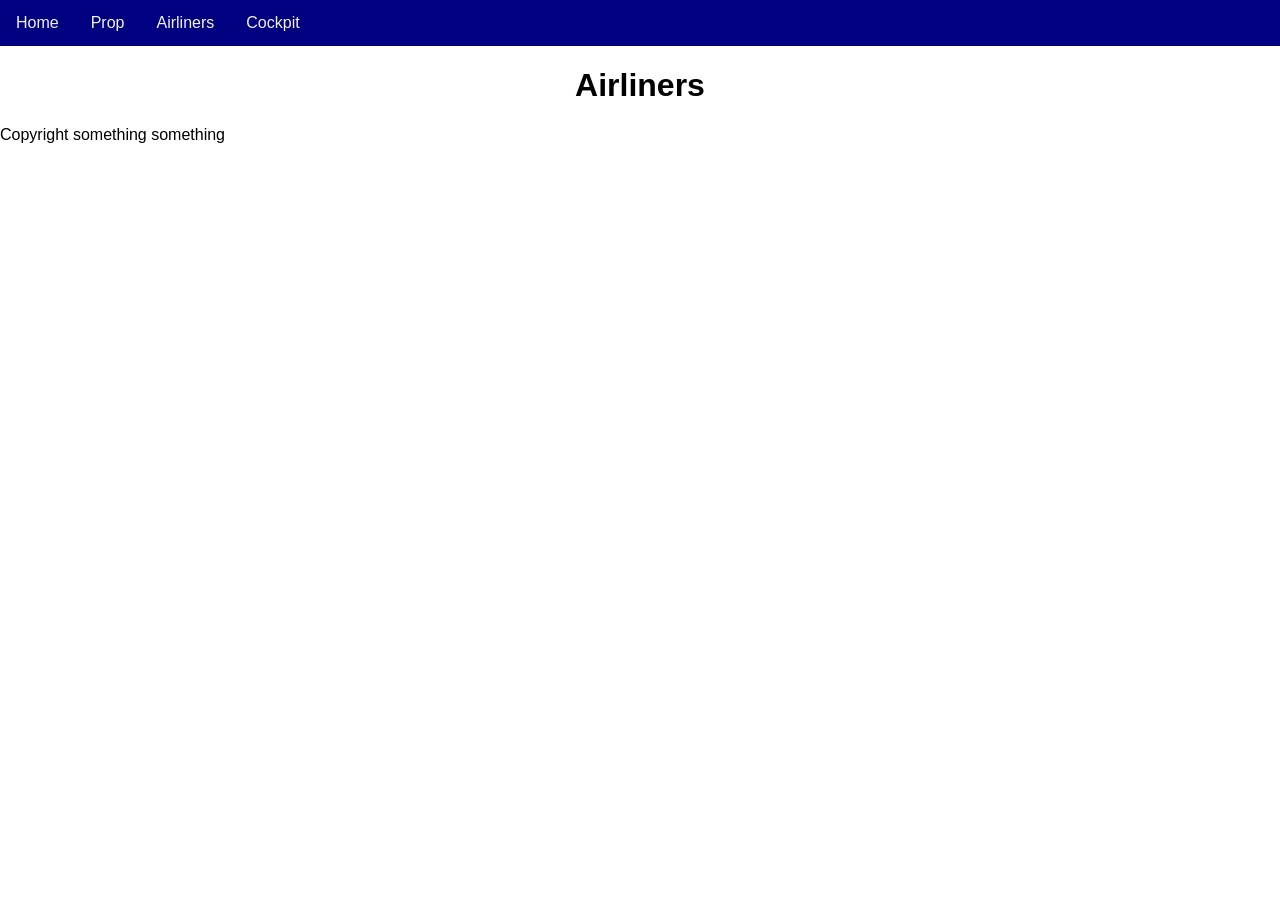
==== week3_planes_v2/airliners.html @ 0338a04a "Add airplane showcase site and styles Create the initial week3_planes_v2 static website with a Home " ====
<!DOCTYPE html>
<html lang="en">
<head>
	<meta charset="UTF-8">
	<meta name="viewport" content="width=device-width, initial-scale=1.0">
	<title>Airliners</title>

	<link rel="stylesheet" href="style-flex.css">
</head>

<body>
	<nav>
		<a href="index.html">Home</a>
		<a href="#">Prop</a>
		<a href="airliners.html">Airliners</a>
		<a href="#">Cockpit</a>
	</nav>

	<main>
		<h1 class="main-title">Airliners</h1>
	</main>

	<footer>
		<p>Copyright something something</p>
	</footer>
</body>
</html>
---- week3_planes_v2/style-flex.css ----
/* Alternative stylesheet using flexbox. */

body {
    margin: 0;
    font-family: 'Segoe UI', Tahoma, Geneva, Verdana, sans-serif;
}

nav {
    background-color: navy;
}

h1.main-title {
    text-align: center;
}

nav {
    /* Turn nav into a flex container; its links become flex items. */
    display: flex;
    /* Allow links to move onto another line when space is limited. */
    flex-wrap: wrap;
}

nav a {
    color: #f2f2f2;
    text-align: center;
    padding: 14px 16px;
    text-decoration: none;
}

nav a:hover {
    background-color: #ddd;
    color: black;
}

div {
    padding: 20px;
}

.welcome {
    /* Turn welcome into a flex container; its two divs become flex items. */
    display: flex;
    /* Place the image and text beside each other in one row. */
    /* Stretch both items to the height of the taller item. */
    align-items: stretch;
}

.welcome-image,
.welcome-text {
    /* Give each flex item half of the available width. */
    width: 50%;
    /* Include padding and borders inside the 50% width. */
    box-sizing: border-box;
}

.welcome-image img {
    display: block;
    width: 100%;
    height: 100%;
    /* Fill the column while preserving the image's proportions. */
    object-fit: cover;
}

.welcome-text {
    padding-left: 20px;
}

/* On screens 600px wide or less, allow the welcome items to wrap. */
@media (max-width: 600px) {
    .welcome {
        /* Move an item to the next line when it no longer fits. */
        flex-wrap: wrap;
    }

    .welcome-image,
    .welcome-text {
        /* Make each item fill the row on a small screen. */
        width: 100%;
    }

    .welcome-image {
        height: 300px;
    }
}
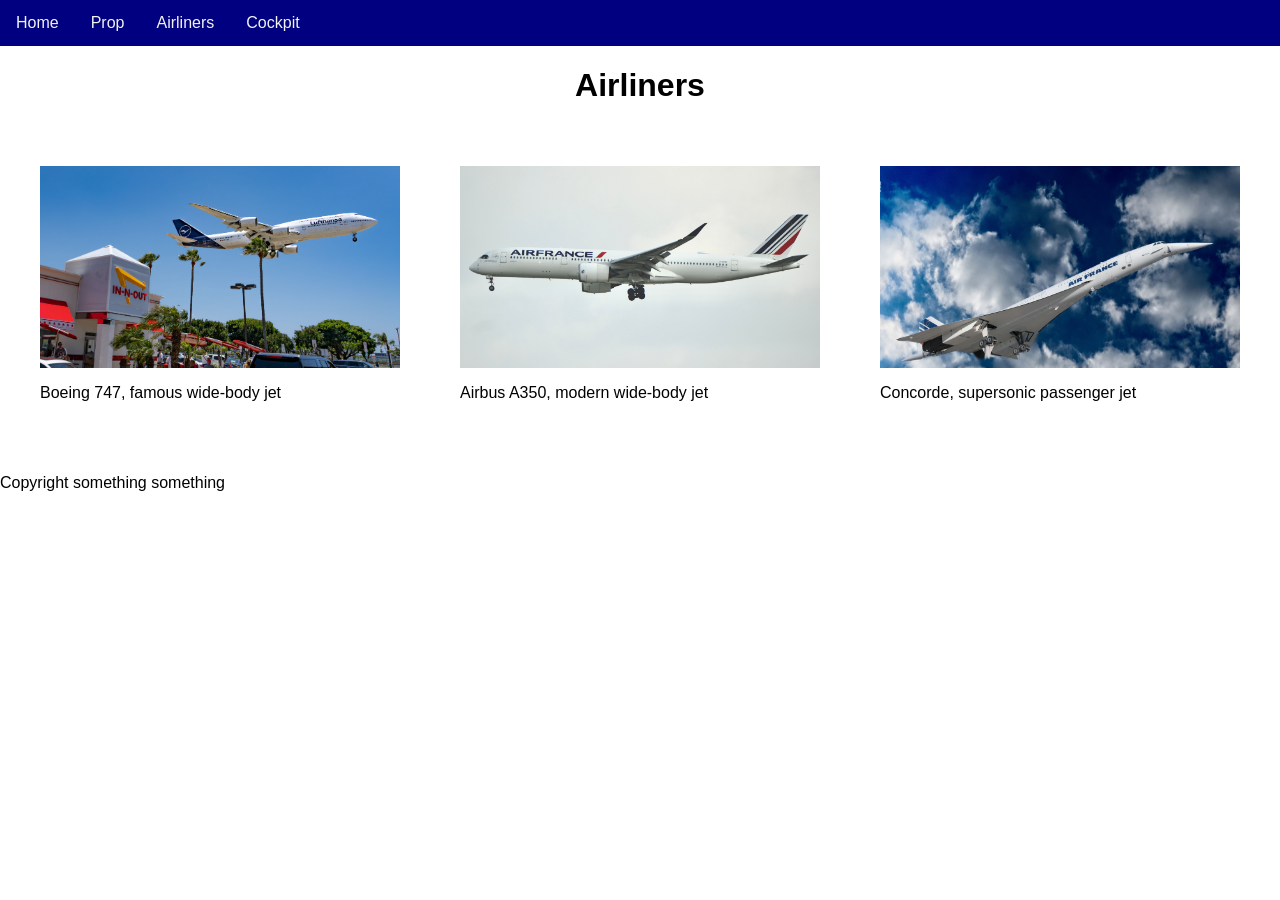
==== commit cc47d541: "Add airliners gallery layout Add a new gallery section to the airliners page with three aircraft ima" ====
--- a/week3_planes_v2/airliners.html
+++ b/week3_planes_v2/airliners.html
@@ -20,6 +20,21 @@
 		<h1 class="main-title">Airliners</h1>
 	</main>
 
+	<div class="gallery">
+		<div class="gallery-item">
+			<img src="media/747_lh.jpg" alt="Boeing 747 Lufthansa livery">
+			<p class="caption">Boeing 747, famous wide-body jet</p>
+		</div>
+		<div class="gallery-item">
+			<img src="media/a350_af.jpg" alt="Airbus A350 Air France livery">
+			<p class="caption">Airbus A350, modern wide-body jet</p>
+		</div>
+		<div class="gallery-item">
+			<img src="media/concorde_af_medium.jpg" alt="Concorde, Air France livery">
+			<p class="caption">Concorde, supersonic passenger jet</p>
+		</div>
+	</div>
+
 	<footer>
 		<p>Copyright something something</p>
 	</footer>
--- a/week3_planes_v2/style-flex.css
+++ b/week3_planes_v2/style-flex.css
@@ -53,6 +53,7 @@
 }
 
 .welcome-image img {
+    /* Images are inline by default; block display removes the small gap below them. */
     display: block;
     width: 100%;
     height: 100%;
@@ -62,6 +63,36 @@
 
 .welcome-text {
     padding-left: 20px;
+}
+
+/* Turn the gallery into a flex container. Its cards become flex items. */
+.gallery {
+    display: flex;
+    /* Allow cards to move to a new row when there is not enough space. */
+    flex-wrap: wrap;
+    /* Add 20px of space between the cards. */
+    gap: 20px;
+}
+
+/* Control the size of each gallery card. */
+.gallery-item {
+    /* Grow to fill the row, shrink if needed, and start at 280px wide. */
+    flex: 1 1 280px;
+    /* Prevent long content from forcing the card wider than its row. */
+    min-width: 0;
+    /* Keep padding and borders inside the card's width. */
+    box-sizing: border-box;
+}
+
+.gallery-item img {
+    /* Make the image a block so it fills the card without inline-image spacing. */
+    display: block;
+    /* Make each image fill the width of its card. */
+    width: 100%;
+    /* Keep all gallery images at the same width-to-height ratio. */
+    aspect-ratio: 16 / 9;
+    /* Crop extra image area instead of stretching the picture. */
+    object-fit: cover;
 }
 
 /* On screens 600px wide or less, allow the welcome items to wrap. */
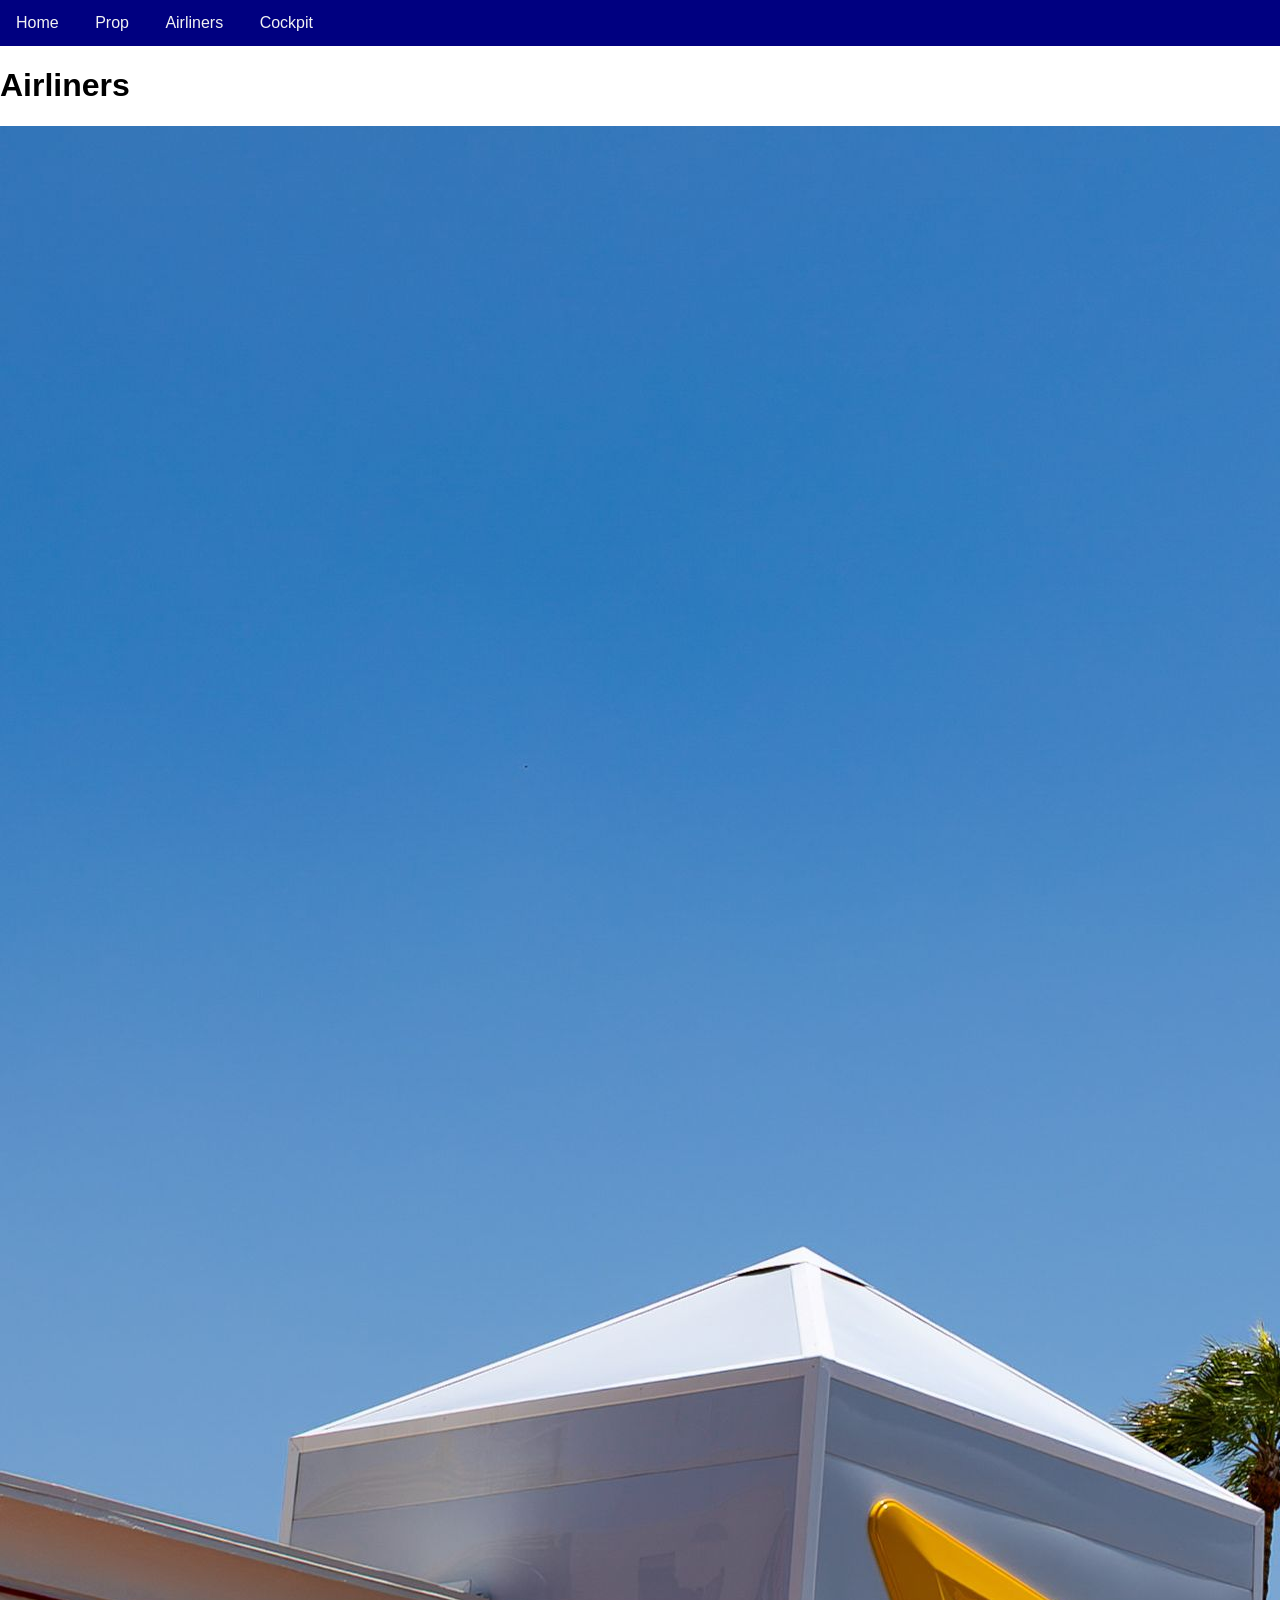
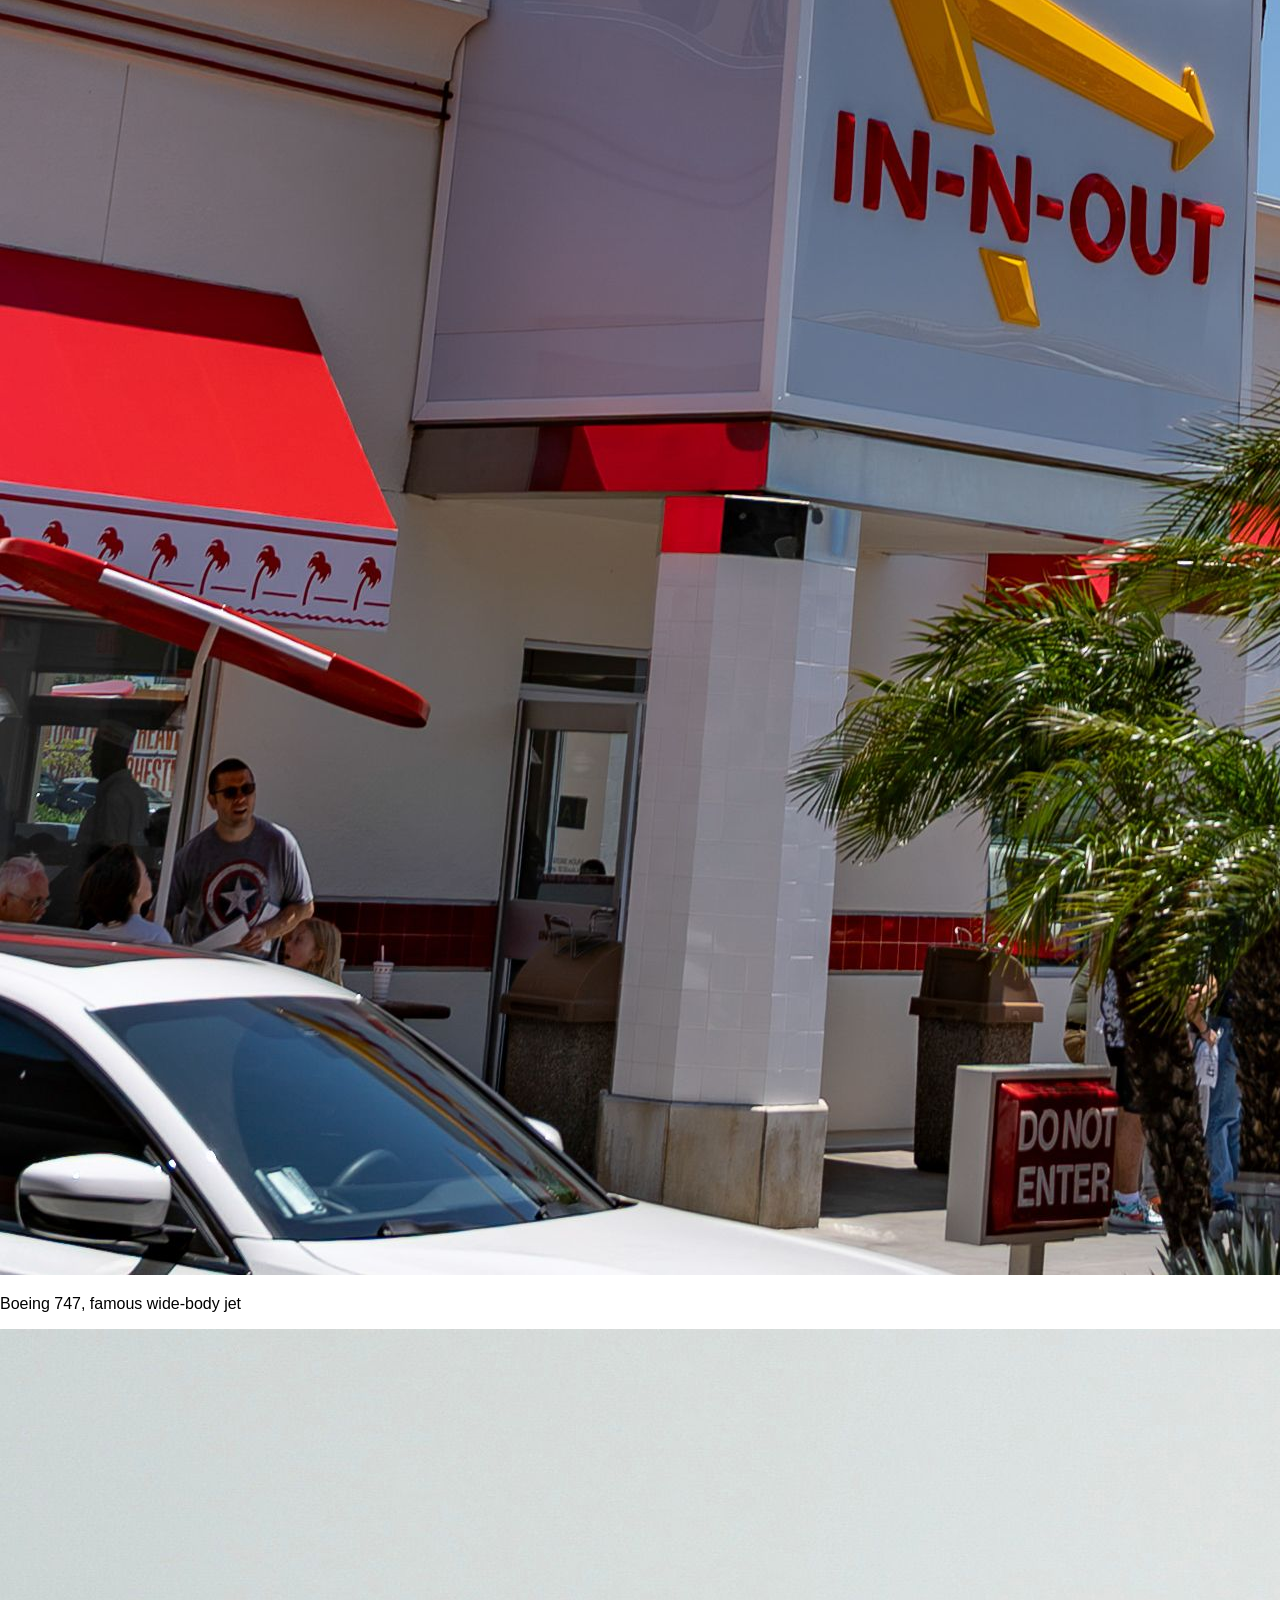
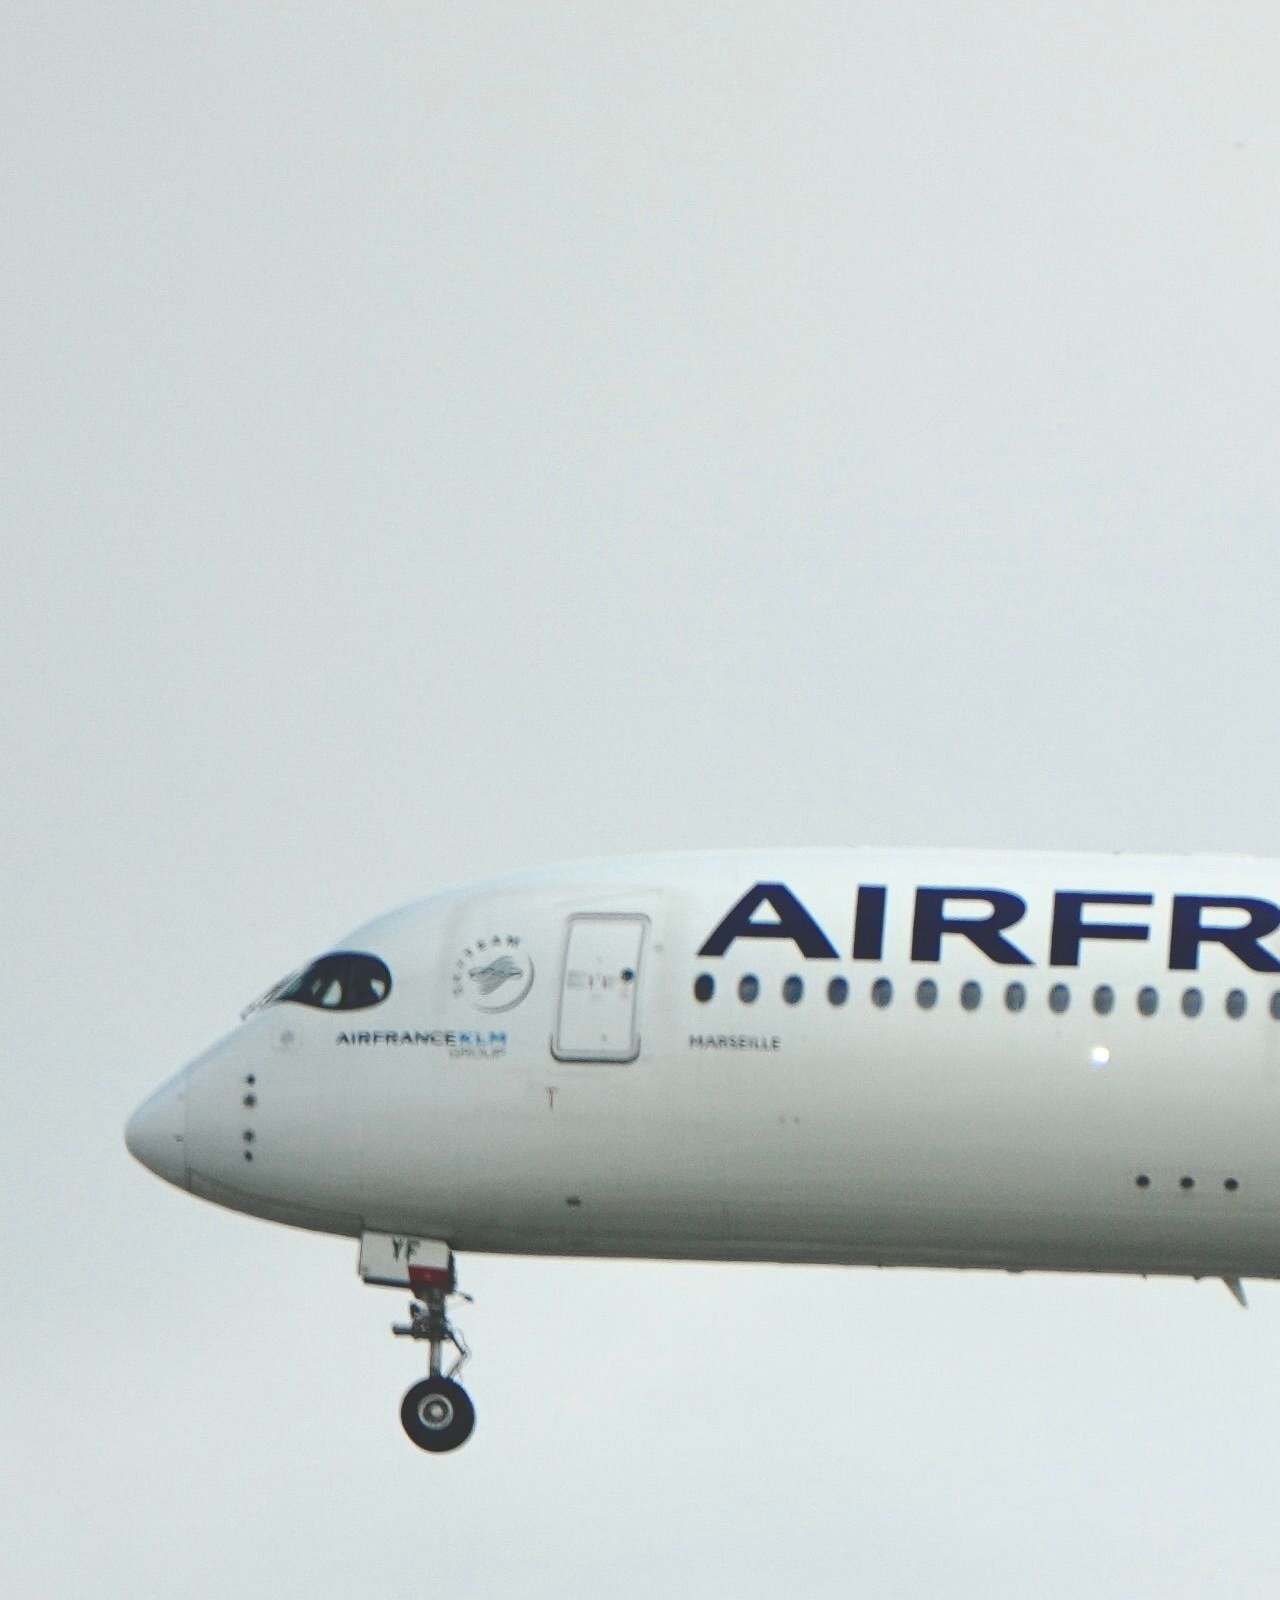
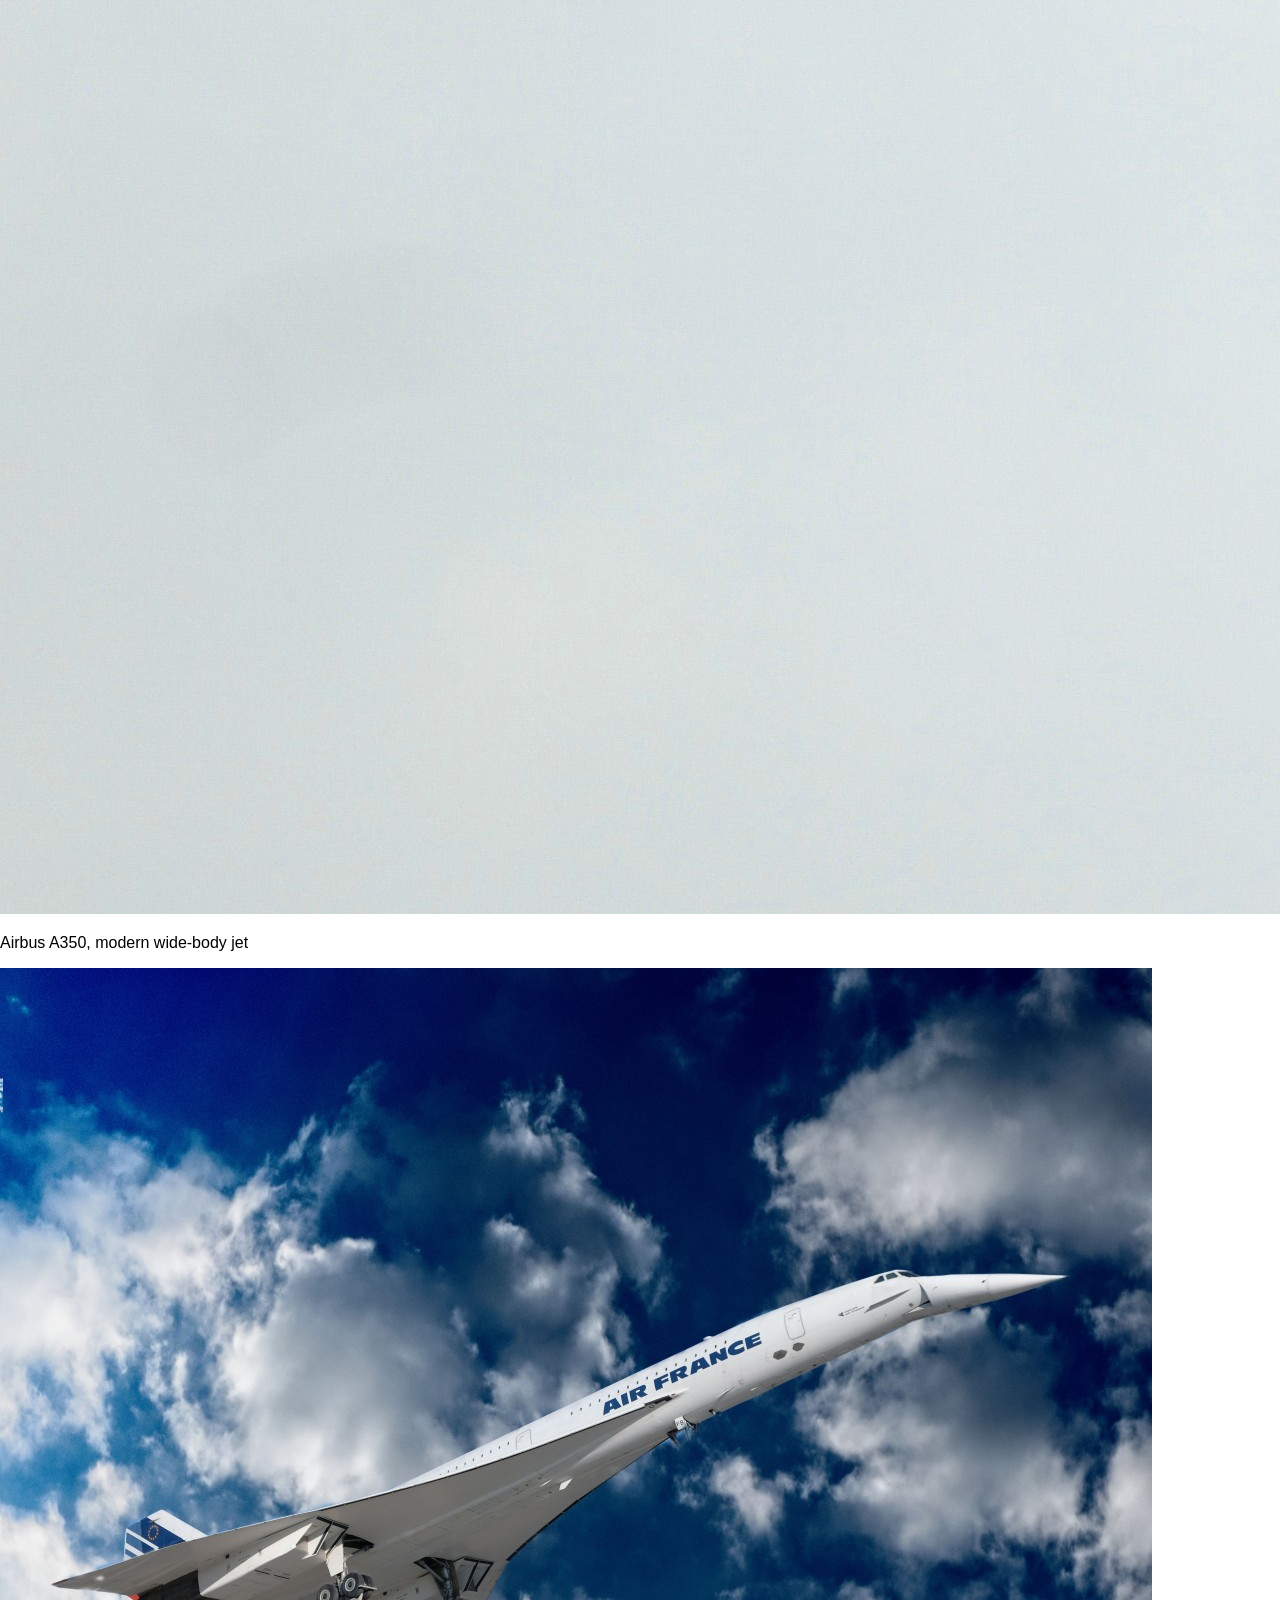
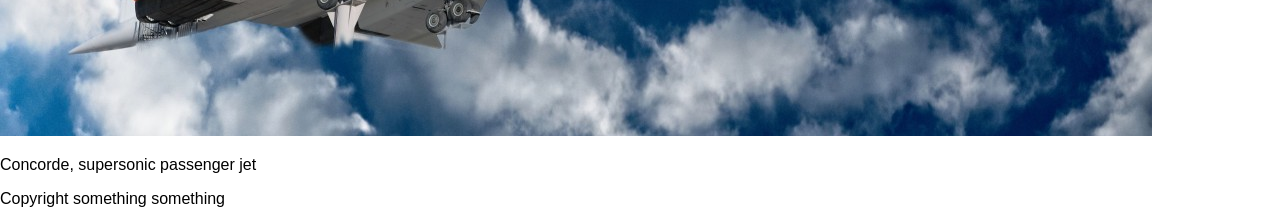
==== commit bb66f402: "Switch pages to style.css and simplify CSS Update index.html and airliners.html to load style.css in" ====
--- a/week3_planes_v2/airliners.html
+++ b/week3_planes_v2/airliners.html
@@ -5,7 +5,7 @@
 	<meta name="viewport" content="width=device-width, initial-scale=1.0">
 	<title>Airliners</title>
 
-	<link rel="stylesheet" href="style-flex.css">
+	<link rel="stylesheet" href="style.css">
 </head>
 
 <body>
--- a/week3_planes_v2/style.css
+++ b/week3_planes_v2/style.css
@@ -0,0 +1,21 @@
+body {
+    margin: 0;
+    font-family: 'Segoe UI', Tahoma, Geneva, Verdana, sans-serif;
+}
+
+nav {
+    background-color: navy;
+}
+
+nav a {
+    display: inline-block;
+    color: #f2f2f2;
+    text-align: center;
+    padding: 14px 16px;
+    text-decoration: none;
+}
+
+nav a:hover {
+    background-color: #ddd;
+    color: black;
+}
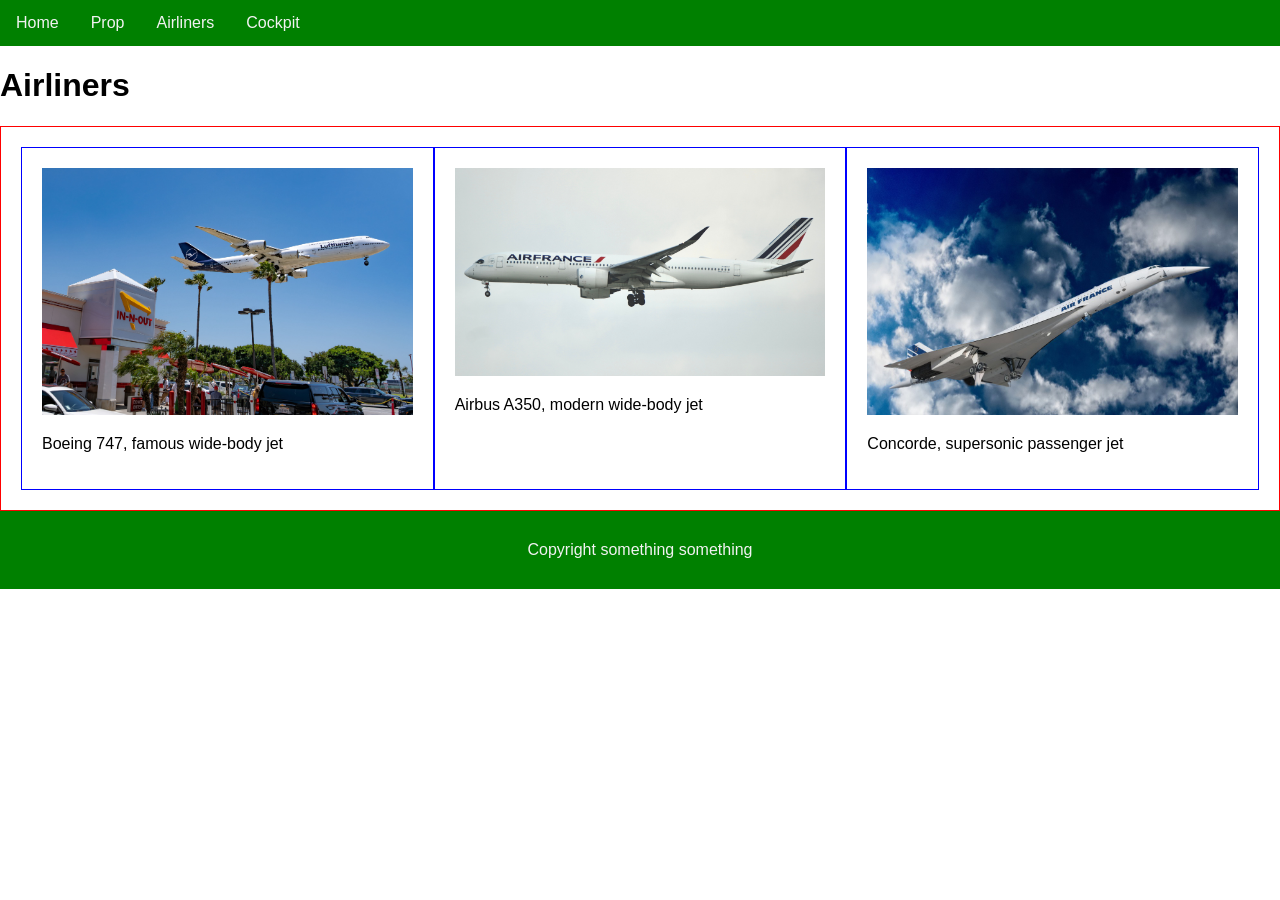
==== commit 7fc9284b: "Use flexbox stylesheet and add gallery styles Update airliners.html to load style-flex.css. Implemen" ====
--- a/week3_planes_v2/airliners.html
+++ b/week3_planes_v2/airliners.html
@@ -5,10 +5,11 @@
 	<meta name="viewport" content="width=device-width, initial-scale=1.0">
 	<title>Airliners</title>
 
-	<link rel="stylesheet" href="style.css">
+	<link rel="stylesheet" href="style-flex.css">
 </head>
 
 <body>
+	<!-- The body contains the main page sections: navigation, content, gallery, and footer. -->
 	<nav>
 		<a href="index.html">Home</a>
 		<a href="#">Prop</a>
@@ -20,11 +21,14 @@
 		<h1 class="main-title">Airliners</h1>
 	</main>
 
+	<!-- The gallery div is the parent container for all gallery items. -->
 	<div class="gallery">
+		<!-- Each gallery-item is a child of gallery and contains one image and caption. -->
 		<div class="gallery-item">
 			<img src="media/747_lh.jpg" alt="Boeing 747 Lufthansa livery">
 			<p class="caption">Boeing 747, famous wide-body jet</p>
 		</div>
+		<!-- Repeated child divs give each image its own item for later layout. -->
 		<div class="gallery-item">
 			<img src="media/a350_af.jpg" alt="Airbus A350 Air France livery">
 			<p class="caption">Airbus A350, modern wide-body jet</p>
--- a/week3_planes_v2/style-flex.css
+++ b/week3_planes_v2/style-flex.css
@@ -0,0 +1,80 @@
+body {
+    margin: 0;
+    font-family: 'Segoe UI', Tahoma, Geneva, Verdana, sans-serif;
+}
+
+nav {
+    background-color: green;
+    display: flex;
+    flex-wrap: wrap;
+}
+
+nav a {
+    color: #f2f2f2;
+    text-align: center;
+    padding: 14px 16px;
+    text-decoration: none;
+}
+
+nav a:hover {
+    background-color: #ddd;
+    color: black;
+}
+
+div {
+    padding: 20px;
+}
+
+div.gallery {
+    border: 1px red solid;
+    display: flex;
+    flex-wrap: wrap;
+}
+
+div.gallery-item {
+    /* make them grow/shrink at the same pace */
+    flex-grow: 1;
+    flex-shrink: 1;
+    flex-basis: 280px;
+    border: 1px blue solid;
+}
+
+div.gallery-item img {
+    width: 100%;
+}
+
+#welcome { /*welcome is an id */
+    width: 100%;
+    display: flex;
+}
+
+div.welcome-image {
+    width: 50%;
+}
+
+div.welcome-image img {
+    display: block;
+    width: 100%;
+    object-fit: cover;
+}
+
+div.welcome-text {
+    width: 50%;
+}
+
+@media (max-width: 600px) {
+    #welcome {
+        flex-wrap: wrap;
+    }
+
+    .welcome-image, .welcome-text {
+        width: 100%;
+    }
+}
+
+footer {
+    background-color: green;
+    color: #f2f2f2;
+    text-align: center;
+    padding: 14px 16px;
+}
